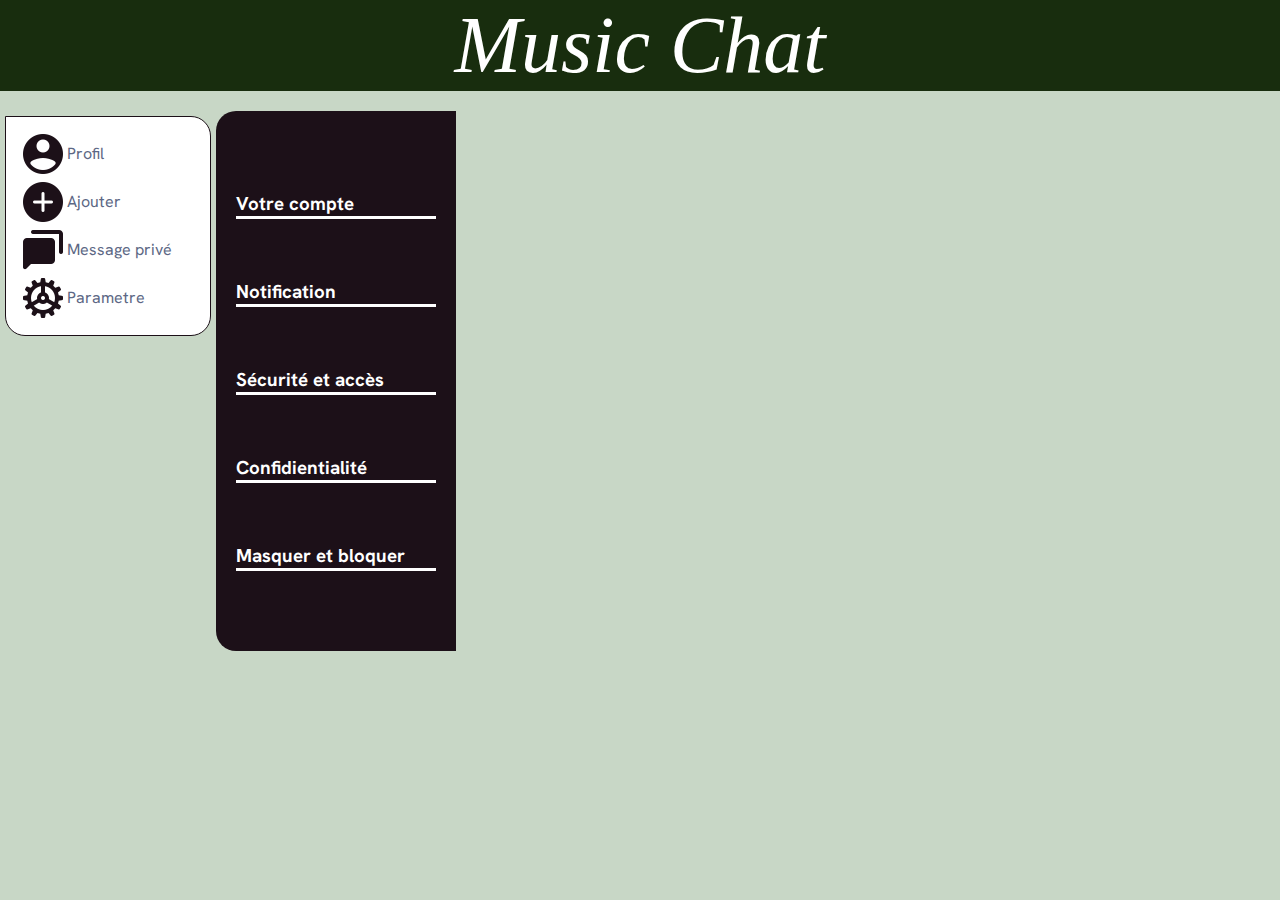
==== html/parametre.html @ 8e82c957 "Add files via upload" ====
<!DOCTYPE html>
<html lang="en">
  <head>
    <meta charset="UTF-8" />
    <meta http-equiv="X-UA-Compatible" content="IE=edge" />
    <meta name="viewport" content="width=device-width, initial-scale=1.0" />
    <link rel="stylesheet" href="../assets/style/style.css" />
    <link rel="stylesheet" href="../assets/style/parametre.css" />
    <title>Réseau Social</title>
    <link rel="preconnect" href="https://fonts.googleapis.com" />
    <link rel="preconnect" href="https://fonts.gstatic.com" crossorigin />
    <link
      href="https://fonts.googleapis.com/css2?family=Hanken+Grotesk:ital,wght@0,200;0,300;0,400;1,200;1,300;1,400&display=swap"
      rel="stylesheet"
    />
  </head>

  <body id="body">
    <a href="../index.html"><div class="navbar">Music Chat</div></a>
    <div class="conteneurParametre">
      <div class="divInfo">
        <div class="formeInfo">
          <img src="../assets/image/profil.png" alt="Profil" />
          <p>Profil</p>
        </div>

        <div class="formeInfo">
          <img
            src="../assets/image/ajouter.png"
            alt="Ajouter"
            class="ajouter1"
          />
          <p>Ajouter</p>
        </div>

        <div class="formeInfo">
          <img src="../assets/image/messagePrivé.png" alt="chat" />
          <p>Message privé</p>
        </div>

        <div class="formeInfo">
          <img src="../assets/image/parametre.png" alt="parametre" />
          <p>Parametre</p>
        </div>
      </div>
      <div class="paraDirection">
        <div class="parametrePrincipaux">
          <h3 id="idVotreCompte">Votre compte</h3>
          <h3 id="idNotification">Notification</h3>
          <h3>Sécurité et accès</h3>
          <h3>Confidientialité</h3>
          <h3>Masquer et bloquer</h3>
        </div>
        <div class="parametreVotreCompte">
          <div class="flexligne adresseMail">
            <p>Adresse mail :</p>
            <input type="text" placeholder="r*****.ch2004@gmail.com">
          </div>
          <div class="flexligne nomUtilisateur">
            <p>Nom d'utilisateur :</p>
            <input type="text" placeholder="@RaphChiche">
          </div>
          <div class="flexligne telephone">
            <p>Numéro de télephone :</p>
            <input type="text" placeholder="06 ** ** ** 08">
          </div>
        </div>
        <div class="parametreNotification">
          <p class="activer_desactiverTXT">activer les notification</p>
          <input type="checkbox" name="activerEtDesactiverNotif" id="notif" />
        </div>
      </div>
    </div>
    <!-- <script src="assets/javascript/java.js"></script> -->
    <script src="../assets/javascript/parametre.js"></script>
  </body>
</html>
---- assets/style/style.css ----
@import url(tags.css);
@import url(contenue.css);
@import url(conteneur.css);
@import url(exemple_tweet.css);
@import url(divInfo.css);
@import url(categories.css);
@import url(popup.css);
@import url(flouScroll.css);
@import url(sidnav.css);
@import url(supprimerChat.css);
@import url("https://fonts.googleapis.com/css2?family=Hanken+Grotesk:ital,wght@0,200;0,300;0,400;1,200;1,300;1,400&display=swap");
* {
  font-family: "Hanken Grotesk", sans-serif;
  margin: 0;
  padding: 0;
  outline: none;
  text-decoration: none;
}
a {
  color: var(--bleutravail);
}
:root {
  --blue: #1e90ff;
  --white: #ffffff;
  --vertfonce: #182d0e;
  --vertclaire: #c8d7c6;
  --blackpurple: #1c1018;
  --taupe: #bfacb5;
  --bleutravail: #5c6784;
  --black: #000000;
}

@font-face {
  font-family: "lostar";
  src: url(‘../font/lostar/Lostar.ttf’) format(‘truetype’);
}

body {
  background-color: #c8d7c6;
}

.actu {
  display: flex;
  flex-direction: column;
  width: 100%;
}

.parametre {
  display: flex;
  align-items: center;
}
.none {
  display: none;
}

.tweetManga {
  color: var(--white);
  display: flex;
}

.navbar {
  font-family: "Lostar";
  text-align: center;
  font-size: 80px;
  font-style: italic;
  background-color: var(--vertfonce);
  margin-bottom: 20px;
  color: var(--white);
}

.flexcolonne {
  display: flex;
  flex-direction: column;
}

.flexligne {
  display: flex;
  flex-direction: row;
}
---- assets/style/parametre.css ----
.conteneurParametre {
  display: flex;
  flex-direction: row;
  align-items: flex-start;
}

body {
  background-color: var(--vertclaire);
}

.parametrePrincipaux {
  background-color: var(--blackpurple);
  color: white;
  width: 200px;
  height: 500px;
  display: flex;
  flex-direction: column;
  border-bottom-left-radius: 20px;
  border-top-left-radius: 20px;
  /* box-shadow: inset 0px 0px 12px 14px rgba(0, 0, 0, 0.43); */
  padding: 20px;
  justify-content: space-evenly;
}

.parametreVotreCompte {
  background-color: var(--bleutravail);
  width: auto;
  min-width: 200px;
  height: 500px;
  display: none;
  flex-direction: column;
  border-bottom-right-radius: 20px;
  border-top-right-radius: 20px;
  /* box-shadow: inset 0px 0px 12px 14px rgba(0, 0, 0, 0.43); */
  padding: 20px;
  align-items: flex-start;
  justify-content: space-evenly;
  color: var(--white);
}

.aRemplir {
  background-color: grey;
  height: 50px;
  min-width: 200px;
  border-radius: 50px;
  margin-left: 20px;
}

.adresseMail {
  display: flex;
  justify-content: center;
  align-items: center;
}

.nomUtilisateur {
  display: flex;
  justify-content: center;
  align-items: center;
}

.telephone {
  display: flex;
  justify-content: center;
  align-items: center;
}

/* ------------------------- */
.parametreNotification {
  background-color: var(--bleutravail);
  /* width: 800px; */
  min-width: 200px;
  height: 500px;
  display: none;
  flex-direction: column;
  border-bottom-right-radius: 20px;
  border-top-right-radius: 20px;
  /* box-shadow: inset 0px 0px 12px 14px rgba(0, 0, 0, 0.43); */
  padding: 20px;
  justify-content: center;
  flex-direction: row;
  align-items: center;
  color: var(--white);
}

#notif {
  -webkit-appearance: none;
  position: relative;
  width: 75px;
  height: 30px;
  border-radius: 25px;
  background-color: rgb(11, 56, 0);
  transition: 0.3s;
  outline: none;
  cursor: pointer;
}

#notif::after {
  content: "";
  position: absolute;
  top: 50%;
  left: 25%;
  transform: translate(-50%, -50%);
  border-radius: 50%;
  height: 1.25rem;
  width: 1.25rem;
  background-color: rgb(255, 255, 255);
  transition: left 0.3s;
}

#notif:checked {
  background-color: rgb(138, 0, 0);
}

#notif:checked::after {
  left: 75%;
}

h3 {
  border-bottom: solid white;
}

.paraDirection {
  display: flex;
  flex-direction: row;
}

/* ---------------------- */

.activer_desactiverTXT{
  padding: 15px 20px;
}

/* -------------- */

input{
  outline: none;
  border: none;
  width: 290px;
  height: 40px;
  background-color: var(--taupe);
  border-radius: 50px;
  padding: 5px 15px;
  margin: 10px;

}
@media screen and (max-width: 864px) {
  .adresseMail {
    display: flex;
    justify-content: center;
    align-items: center;
    flex-direction: column;
  }
  
  .nomUtilisateur {
    display: flex;
    justify-content: center;
    align-items: center;
    flex-direction: column;
  }
  
  .telephone {
    display: flex;
    justify-content: center;
    align-items: center;
    flex-direction: column;
  }
  .conteneurParametre {
    display: flex;
    flex-direction: row;
    align-items: flex-start;
    justify-content: center;
  }
  
  .parametrePrincipaux {
    background-color: var(--blackpurple);
    color: white;
    width: auto;
    height: 500px;
    display: flex;
    flex-direction: column;
    border-bottom-left-radius: 0px;
    border-top-right-radius: 20px;
    border-top-left-radius: 20px;
    /* box-shadow: inset 0px 0px 12px 14px rgba(0, 0, 0, 0.43); */
    padding: 20px;
    justify-content: space-evenly;
  }

  .paraDirection {
    display: flex;
    flex-direction: column;
  }

  .parametreVotreCompte {
    background-color: var(--bleutravail);
    width: auto;
    min-width: 200px;
    height: 500px;
    display: none;
    flex-direction: column;
    border-bottom-right-radius: 20px;
    border-bottom-left-radius: 20px;
    border-top-left-radius: 0px;
    border-top-right-radius: 00px;
    /* box-shadow: inset 0px 0px 12px 14px rgba(0, 0, 0, 0.43); */
    padding: 20px;
    align-items: flex-start;
    justify-content: space-evenly;
    color: var(--white);
    margin-bottom: 30px;
  }

  .parametreNotification {
    background-color: var(--bleutravail);
    /* width: 800px; */
    min-width: 200px;
    height: 500px;
    display: none;
    justify-content: center;
    flex-direction: row;
    border-bottom-right-radius: 20px;
    border-bottom-left-radius: 20px;
    border-top-right-radius: 00px;
    /* box-shadow: inset 0px 0px 12px 14px rgba(0, 0, 0, 0.43); */
    padding: 20px;
    color: var(--white);
    margin-bottom: 20px;
  }
}
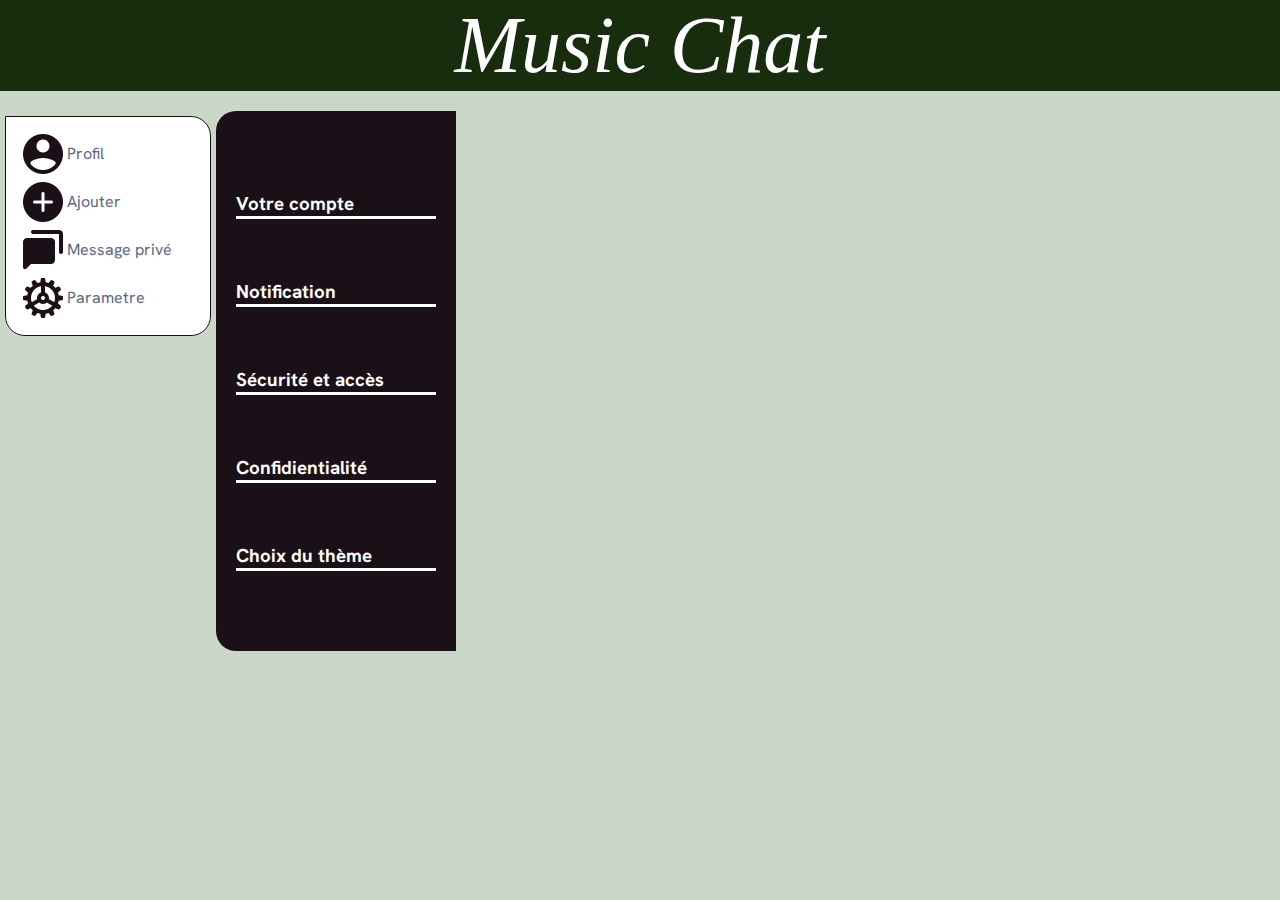
==== commit b15e53cc: "Add files via upload" ====
--- a/html/parametre.html
+++ b/html/parametre.html
@@ -16,7 +16,7 @@
   </head>
 
   <body id="body">
-    <a href="../index.html"><div class="navbar">Music Chat</div></a>
+    <a href="../index.php"><div class="navbar">Music Chat</div></a>
     <div class="conteneurParametre">
       <div class="divInfo">
         <div class="formeInfo">
@@ -49,29 +49,37 @@
           <h3 id="idNotification">Notification</h3>
           <h3>Sécurité et accès</h3>
           <h3>Confidientialité</h3>
-          <h3>Masquer et bloquer</h3>
+          <h3 id="idChoixTheme">Choix du thème</h3>
         </div>
         <div class="parametreVotreCompte">
           <div class="flexligne adresseMail">
             <p>Adresse mail :</p>
-            <input type="text" placeholder="r*****.ch2004@gmail.com">
+            <input type="text" placeholder="r*****.ch2004@gmail.com" />
           </div>
           <div class="flexligne nomUtilisateur">
             <p>Nom d'utilisateur :</p>
-            <input type="text" placeholder="@RaphChiche">
+            <input type="text" placeholder="@RaphChiche" />
           </div>
           <div class="flexligne telephone">
             <p>Numéro de télephone :</p>
-            <input type="text" placeholder="06 ** ** ** 08">
+            <input type="text" placeholder="06 ** ** ** 08" />
           </div>
         </div>
         <div class="parametreNotification">
           <p class="activer_desactiverTXT">activer les notification</p>
           <input type="checkbox" name="activerEtDesactiverNotif" id="notif" />
         </div>
+        <div class="parametreTheme">
+          <div class="choixTheme">Choisisez le thème :</div>
+          <div>
+            <button id="btnSombre">Sombre</button>
+            <button id="btnClaire">Clair</button>
+          </div>
+        </div>
       </div>
     </div>
     <!-- <script src="assets/javascript/java.js"></script> -->
     <script src="../assets/javascript/parametre.js"></script>
+    <script src="../assets/javascript/main.js"></script>
   </body>
 </html>
--- a/assets/style/style.css
+++ b/assets/style/style.css
@@ -8,6 +8,7 @@
 @import url(flouScroll.css);
 @import url(sidnav.css);
 @import url(supprimerChat.css);
+@import url(connexion.css);
 @import url("https://fonts.googleapis.com/css2?family=Hanken+Grotesk:ital,wght@0,200;0,300;0,400;1,200;1,300;1,400&display=swap");
 * {
   font-family: "Hanken Grotesk", sans-serif;
@@ -41,8 +42,9 @@
 
 .actu {
   display: flex;
-  flex-direction: column;
-  width: 100%;
+  flex-direction: row;
+  width: 100%; 
+  justify-content: space-between;
 }
 
 .parametre {
@@ -77,3 +79,11 @@
   display: flex;
   flex-direction: row;
 }
+
+#darkbody{
+  background-color: var(--vertfonce);
+}
+
+#darknav{
+  background-color:  var(--black);
+}--- a/assets/style/parametre.css
+++ b/assets/style/parametre.css
@@ -227,3 +227,38 @@
     margin-bottom: 20px;
   }
 }
+
+/* ---------------------00000 */
+
+
+
+.parametreTheme {
+  background-color: var(--bleutravail);
+  /* width: 800px; */
+  min-width: 200px;
+  height: 500px;
+  display: none;
+  flex-direction: column;
+  border-bottom-right-radius: 20px;
+  border-top-right-radius: 20px;
+  /* box-shadow: inset 0px 0px 12px 14px rgba(0, 0, 0, 0.43); */
+  padding: 20px;
+  justify-content: center;
+  align-items: center;
+  color: var(--white);
+}
+
+#btnSombre{
+  background-color: var(--blackpurple);
+  color: var(--white)x;
+  padding: 5px 20px;
+  font-size: 30px;
+  border-radius: 50px;
+}
+
+#btnClaire{
+  background-color: var(--vertclaire);
+  padding: 5px 20px;
+  font-size: 30px;
+  border-radius: 50px;
+}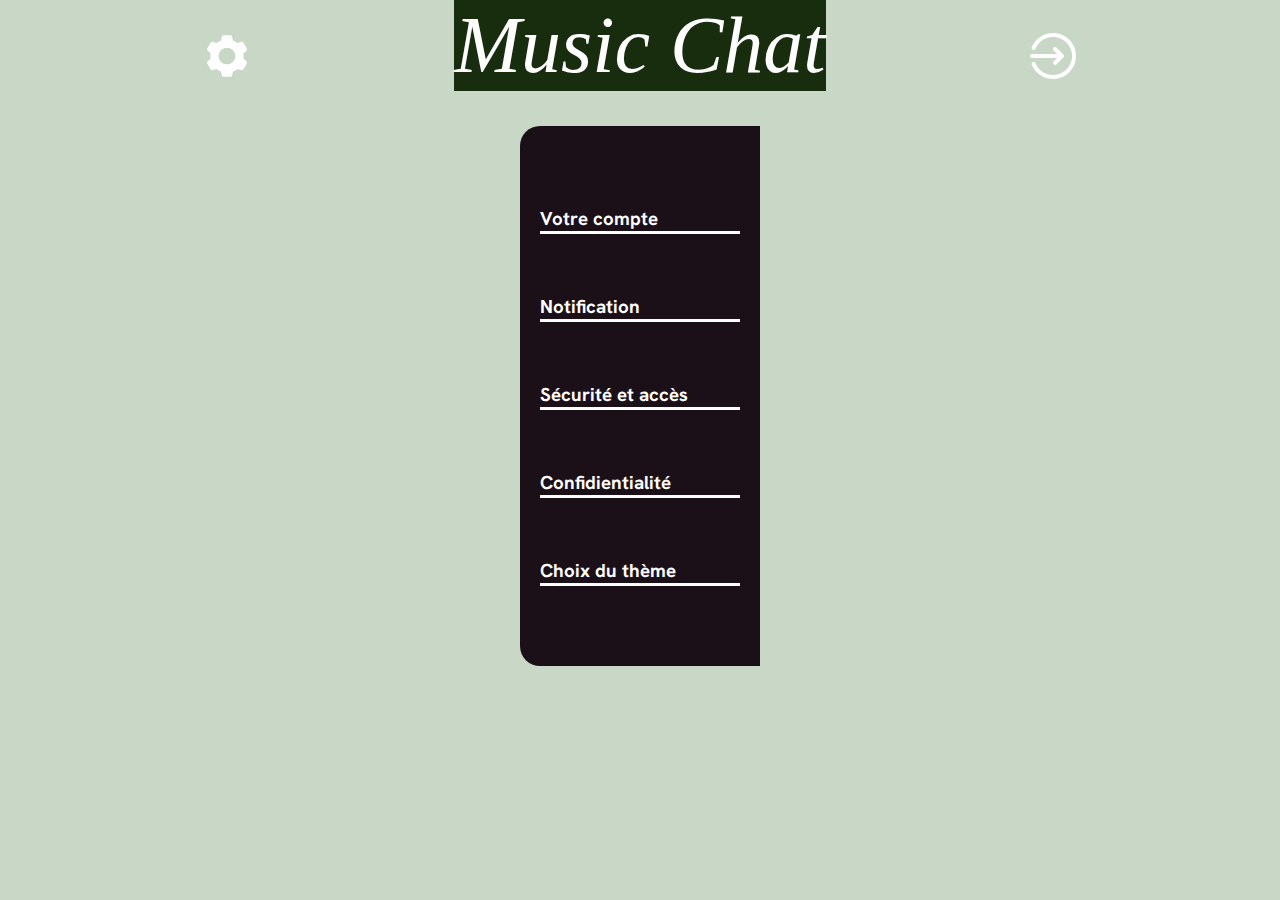
==== commit 3c099f64: "v4 - changement css" ====
--- a/html/parametre.html
+++ b/html/parametre.html
@@ -16,33 +16,24 @@
   </head>
 
   <body id="body">
-    <a href="../index.php"><div class="navbar">Music Chat</div></a>
+    <div class="navbar">
+      
+      <div class="formeInfo navClick">
+        <a href="parametre.html" class="parametre"><img src="../assets/image/para.svg" alt="parametre" />
+        </a>
+      </div>
+      <a href="../index.php"> <p class="navbarTitle">Music Chat</p></a>
+      <div class="connexProfil">
+        <div class="formeInfo">
+          <a href="connexion.php" class="parametre">
+            <img src="../assets/image/connexion.png" alt="Profil" />
+          </a>
+        </div>
+         
+      </div>
+    </div>
     <div class="conteneurParametre">
-      <div class="divInfo">
-        <div class="formeInfo">
-          <img src="../assets/image/profil.png" alt="Profil" />
-          <p>Profil</p>
-        </div>
-
-        <div class="formeInfo">
-          <img
-            src="../assets/image/ajouter.png"
-            alt="Ajouter"
-            class="ajouter1"
-          />
-          <p>Ajouter</p>
-        </div>
-
-        <div class="formeInfo">
-          <img src="../assets/image/messagePrivé.png" alt="chat" />
-          <p>Message privé</p>
-        </div>
-
-        <div class="formeInfo">
-          <img src="../assets/image/parametre.png" alt="parametre" />
-          <p>Parametre</p>
-        </div>
-      </div>
+      
       <div class="paraDirection">
         <div class="parametrePrincipaux">
           <h3 id="idVotreCompte">Votre compte</h3>
--- a/assets/style/style.css
+++ b/assets/style/style.css
@@ -1,5 +1,4 @@
 @import url(tags.css);
-@import url(contenue.css);
 @import url(conteneur.css);
 @import url(exemple_tweet.css);
 @import url(divInfo.css);
@@ -9,6 +8,7 @@
 @import url(sidnav.css);
 @import url(supprimerChat.css);
 @import url(connexion.css);
+@import url(popupConnexion.css);
 @import url("https://fonts.googleapis.com/css2?family=Hanken+Grotesk:ital,wght@0,200;0,300;0,400;1,200;1,300;1,400&display=swap");
 * {
   font-family: "Hanken Grotesk", sans-serif;
@@ -18,7 +18,7 @@
   text-decoration: none;
 }
 a {
-  color: var(--bleutravail);
+  color: var(--white);
 }
 :root {
   --blue: #1e90ff;
@@ -33,23 +33,28 @@
 
 @font-face {
   font-family: "lostar";
-  src: url(‘../font/lostar/Lostar.ttf’) format(‘truetype’);
+  src: url(‘../font/lostar/Lostar.ttf’);
 }
 
 body {
   background-color: #c8d7c6;
+  overflow-x: hidden;
 }
 
 .actu {
   display: flex;
   flex-direction: row;
-  width: 100%; 
+  width: 100%;
   justify-content: space-between;
+  padding-top: 10px;
 }
 
 .parametre {
   display: flex;
   align-items: center;
+}
+.linkColor {
+  color: white;
 }
 .none {
   display: none;
@@ -60,7 +65,7 @@
   display: flex;
 }
 
-.navbar {
+.navbarTitle {
   font-family: "Lostar";
   text-align: center;
   font-size: 80px;
@@ -68,6 +73,11 @@
   background-color: var(--vertfonce);
   margin-bottom: 20px;
   color: var(--white);
+}
+.navbar {
+  display: flex;
+  justify-content: space-evenly;
+  align-items: center;
 }
 
 .flexcolonne {
@@ -80,10 +90,44 @@
   flex-direction: row;
 }
 
-#darkbody{
+#darkbody {
   background-color: var(--vertfonce);
 }
 
-#darknav{
-  background-color:  var(--black);
-}+#darknav {
+  background-color: var(--black);
+}
+
+@media screen and (max-width: 428px) {
+  .navbarTitle {
+    font-family: "Lostar";
+    text-align: center;
+    font-size: 60px;
+    font-style: italic;
+    background-color: var(--vertfonce);
+    margin-bottom: 20px;
+    color: var(--white);
+  }
+}
+@media screen and (max-width: 750px) {
+  .actu {
+    display: block;
+    flex-direction: row;
+    width: 100%;
+    justify-content: center;
+  }
+
+  .navbar {
+    display: flex;
+    justify-content: center;
+  }
+}
+.visible {
+  display: none;
+}
+
+.Welcome {
+  text-align: center;
+  color: var(--blackpurple);
+  font-style: italic;
+}
--- a/assets/style/parametre.css
+++ b/assets/style/parametre.css
@@ -1,7 +1,8 @@
 .conteneurParametre {
   display: flex;
   flex-direction: row;
-  align-items: flex-start;
+  padding-top: 15px;
+  justify-content: center;
 }
 
 body {
@@ -126,22 +127,38 @@
 
 /* ---------------------- */
 
-.activer_desactiverTXT{
+.activer_desactiverTXT {
   padding: 15px 20px;
 }
 
 /* -------------- */
 
-input{
+input {
   outline: none;
   border: none;
-  width: 290px;
+  width: auto;
   height: 40px;
   background-color: var(--taupe);
   border-radius: 50px;
   padding: 5px 15px;
   margin: 10px;
-
+}
+
+
+.parametreTheme {
+  background-color: var(--bleutravail);
+  /* width: 800px; */
+  min-width: 200px;
+  height: 500px;
+  display: none;
+  flex-direction: column;
+  border-bottom-right-radius: 20px;
+  border-top-right-radius: 20px;
+  /* box-shadow: inset 0px 0px 12px 14px rgba(0, 0, 0, 0.43); */
+  padding: 20px;
+  justify-content: center;
+  align-items: center;
+  color: var(--white);
 }
 @media screen and (max-width: 864px) {
   .adresseMail {
@@ -150,27 +167,21 @@
     align-items: center;
     flex-direction: column;
   }
-  
+
   .nomUtilisateur {
     display: flex;
     justify-content: center;
     align-items: center;
     flex-direction: column;
   }
-  
+
   .telephone {
     display: flex;
     justify-content: center;
     align-items: center;
     flex-direction: column;
   }
-  .conteneurParametre {
-    display: flex;
-    flex-direction: row;
-    align-items: flex-start;
-    justify-content: center;
-  }
-  
+
   .parametrePrincipaux {
     background-color: var(--blackpurple);
     color: white;
@@ -226,39 +237,41 @@
     color: var(--white);
     margin-bottom: 20px;
   }
+  .parametreTheme {
+    background-color: var(--bleutravail);
+    /* width: 800px; */
+    min-width: 200px;
+    height: 500px;
+    display: none;
+    flex-direction: column;
+    border-bottom-right-radius: 20px;
+    border-bottom-left-radius: 20px;
+    border-top-left-radius: 0px;
+    border-top-right-radius: 00px;
+
+    /* box-shadow: inset 0px 0px 12px 14px rgba(0, 0, 0, 0.43); */
+    padding: 20px;
+    justify-content: center;
+    align-items: center;
+    color: var(--white);
+  }
 }
 
 /* ---------------------00000 */
 
 
 
-.parametreTheme {
-  background-color: var(--bleutravail);
-  /* width: 800px; */
-  min-width: 200px;
-  height: 500px;
-  display: none;
-  flex-direction: column;
-  border-bottom-right-radius: 20px;
-  border-top-right-radius: 20px;
-  /* box-shadow: inset 0px 0px 12px 14px rgba(0, 0, 0, 0.43); */
-  padding: 20px;
-  justify-content: center;
-  align-items: center;
-  color: var(--white);
-}
-
-#btnSombre{
+#btnSombre {
   background-color: var(--blackpurple);
-  color: var(--white)x;
+  color: var(--white) x;
   padding: 5px 20px;
   font-size: 30px;
   border-radius: 50px;
 }
 
-#btnClaire{
+#btnClaire {
   background-color: var(--vertclaire);
   padding: 5px 20px;
   font-size: 30px;
   border-radius: 50px;
-}+}
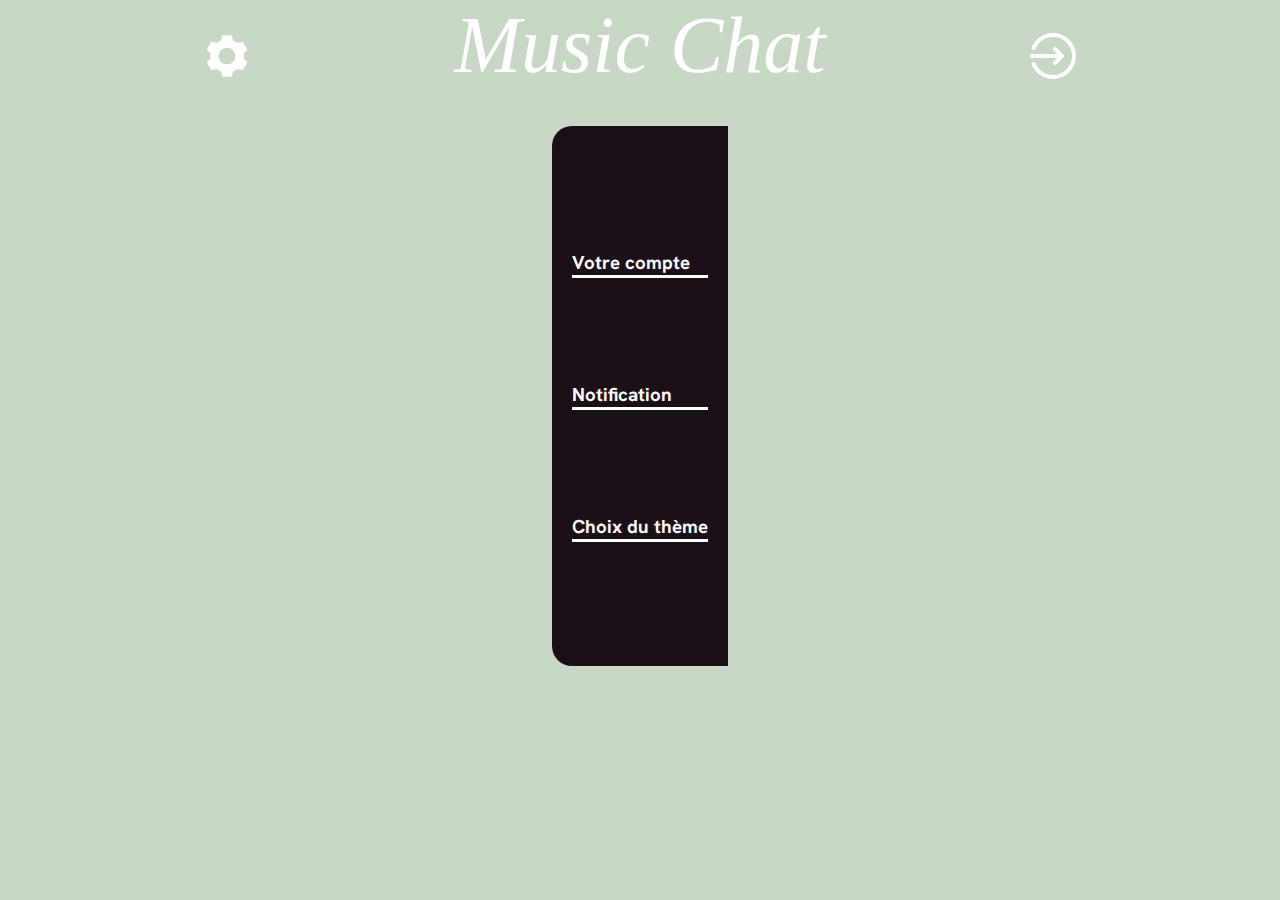
==== commit 7965c814: "v5-nouveau filtre + essai d'un css avec les tags" ====
--- a/html/parametre.html
+++ b/html/parametre.html
@@ -36,11 +36,9 @@
       
       <div class="paraDirection">
         <div class="parametrePrincipaux">
-          <h3 id="idVotreCompte">Votre compte</h3>
-          <h3 id="idNotification">Notification</h3>
-          <h3>Sécurité et accès</h3>
-          <h3>Confidientialité</h3>
-          <h3 id="idChoixTheme">Choix du thème</h3>
+          <h3 id="idVotreCompte" class="cursor">Votre compte</h3>
+          <h3 id="idNotification" class="cursor">Notification</h3>
+          <h3 id="idChoixTheme" class="cursor">Choix du thème</h3>
         </div>
         <div class="parametreVotreCompte">
           <div class="flexligne adresseMail">
--- a/assets/style/style.css
+++ b/assets/style/style.css
@@ -23,12 +23,14 @@
 :root {
   --blue: #1e90ff;
   --white: #ffffff;
+  --backgroundcolortag:#ffffff;
   --vertfonce: #182d0e;
   --vertclaire: #c8d7c6;
   --blackpurple: #1c1018;
   --taupe: #bfacb5;
   --bleutravail: #5c6784;
   --black: #000000;
+  --cat1 : #ffadad;
 }
 
 @font-face {
@@ -38,7 +40,6 @@
 
 body {
   background-color: #c8d7c6;
-  overflow-x: hidden;
 }
 
 .actu {
@@ -74,6 +75,7 @@
   margin-bottom: 20px;
   color: var(--white);
 }
+
 .navbar {
   display: flex;
   justify-content: space-evenly;
@@ -98,6 +100,10 @@
   background-color: var(--black);
 }
 
+.center{
+  display: flex;
+  align-items: center;
+}
 @media screen and (max-width: 428px) {
   .navbarTitle {
     font-family: "Lostar";
@@ -109,7 +115,7 @@
     color: var(--white);
   }
 }
-@media screen and (max-width: 750px) {
+@media screen and (max-width: 850px) {
   .actu {
     display: block;
     flex-direction: row;
@@ -131,3 +137,19 @@
   color: var(--blackpurple);
   font-style: italic;
 }
+
+.navbarTitle {
+  text-decoration: none;
+  background: linear-gradient(
+      to top,
+      rgba(255, 0, 0, 0.5) 0%,
+      rgba(255, 0, 0, 0.5) 100%,
+      transparent 10.01%
+    )
+    no-repeat left bottom / 0% 100%;
+  transition: background-size 0.5s;
+}
+
+.navbarTitle:hover {
+  background-size: 100% 100%;
+}
--- a/assets/style/parametre.css
+++ b/assets/style/parametre.css
@@ -12,7 +12,7 @@
 .parametrePrincipaux {
   background-color: var(--blackpurple);
   color: white;
-  width: 200px;
+  width: auto;
   height: 500px;
   display: flex;
   flex-direction: column;
@@ -26,9 +26,10 @@
 .parametreVotreCompte {
   background-color: var(--bleutravail);
   width: auto;
-  min-width: 200px;
+  min-width: auto;
   height: 500px;
   display: none;
+  justify-content: center;
   flex-direction: column;
   border-bottom-right-radius: 20px;
   border-top-right-radius: 20px;
@@ -69,7 +70,7 @@
 .parametreNotification {
   background-color: var(--bleutravail);
   /* width: 800px; */
-  min-width: 200px;
+  min-width: 60vw;
   height: 500px;
   display: none;
   flex-direction: column;
@@ -148,7 +149,7 @@
 .parametreTheme {
   background-color: var(--bleutravail);
   /* width: 800px; */
-  min-width: 200px;
+  min-width: 60vw;
   height: 500px;
   display: none;
   flex-direction: column;
@@ -160,6 +161,13 @@
   align-items: center;
   color: var(--white);
 }
+
+
+.cursor:hover{
+  cursor: pointer;
+}
+
+
 @media screen and (max-width: 864px) {
   .adresseMail {
     display: flex;
@@ -185,7 +193,7 @@
   .parametrePrincipaux {
     background-color: var(--blackpurple);
     color: white;
-    width: auto;
+    width: 60vw;
     height: 500px;
     display: flex;
     flex-direction: column;
@@ -204,11 +212,12 @@
 
   .parametreVotreCompte {
     background-color: var(--bleutravail);
-    width: auto;
+    width: 60vw;
     min-width: 200px;
     height: 500px;
     display: none;
     flex-direction: column;
+    justify-content: center;
     border-bottom-right-radius: 20px;
     border-bottom-left-radius: 20px;
     border-top-left-radius: 0px;
@@ -224,7 +233,7 @@
   .parametreNotification {
     background-color: var(--bleutravail);
     /* width: 800px; */
-    min-width: 200px;
+    min-width: 60vw;
     height: 500px;
     display: none;
     justify-content: center;
@@ -240,7 +249,7 @@
   .parametreTheme {
     background-color: var(--bleutravail);
     /* width: 800px; */
-    min-width: 200px;
+    min-width: 60vw;
     height: 500px;
     display: none;
     flex-direction: column;
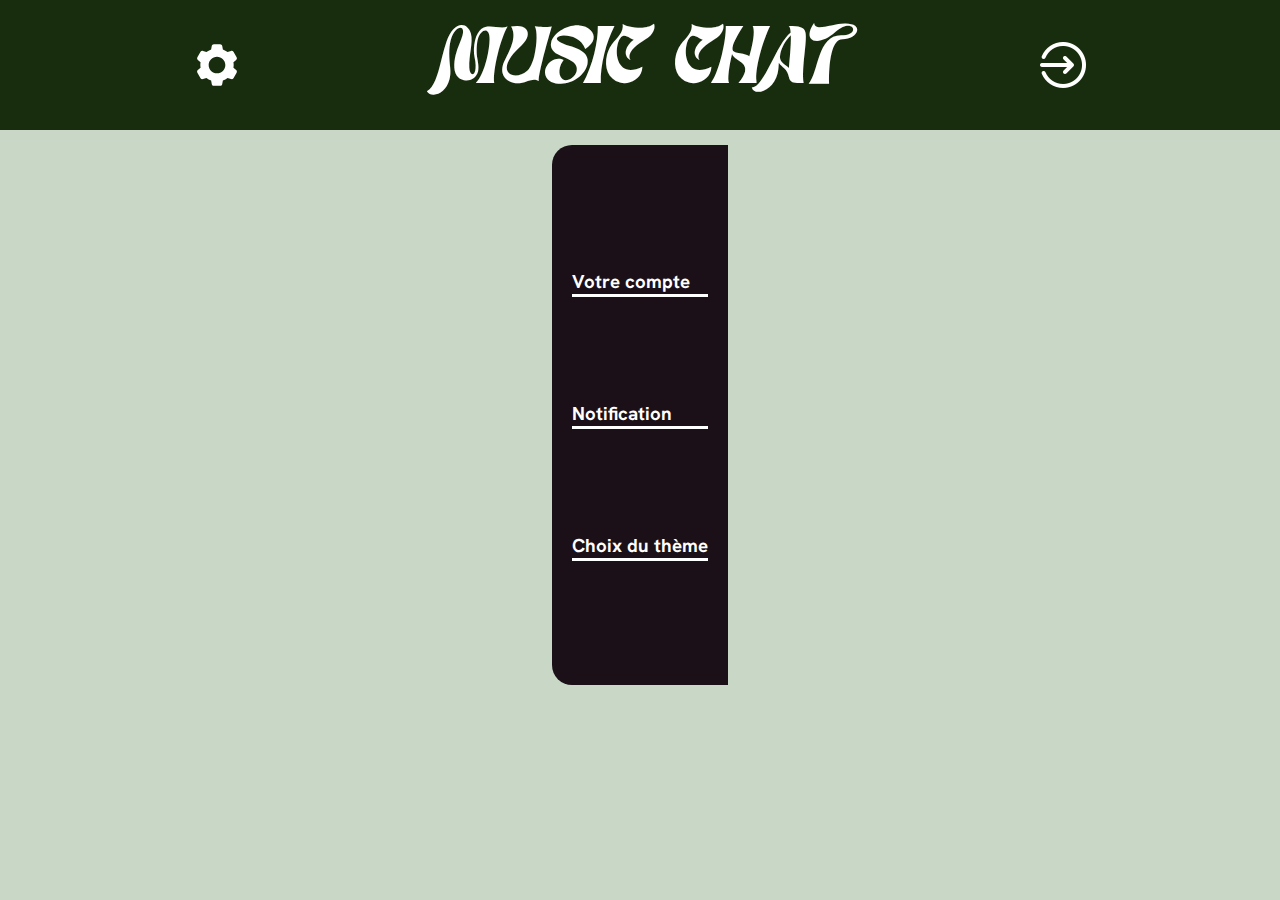
==== commit 91062471: "Add files via upload" ====
--- a/html/parametre.html
+++ b/html/parametre.html
@@ -69,6 +69,6 @@
     </div>
     <!-- <script src="assets/javascript/java.js"></script> -->
     <script src="../assets/javascript/parametre.js"></script>
-    <script src="../assets/javascript/main.js"></script>
+    <script src="../assets/javascript/btnJavascript.js"></script>
   </body>
 </html>
--- a/assets/style/style.css
+++ b/assets/style/style.css
@@ -4,7 +4,6 @@
 @import url(divInfo.css);
 @import url(categories.css);
 @import url(popup.css);
-@import url(flouScroll.css);
 @import url(sidnav.css);
 @import url(supprimerChat.css);
 @import url(connexion.css);
@@ -31,11 +30,20 @@
   --bleutravail: #5c6784;
   --black: #000000;
   --cat1 : #ffadad;
+  --cat2 : #ffd6a5;
+  --cat3 : #fdffb6;
+  --cat4 : #caffbf;
+  --cat5 : rgb(179, 179, 0);
+  --cat6 : pink;
+  --cat7 : #a0c4ff;
+  --cat8 : rgb(201, 48, 168);
+  --cat9 : #9bf6ff;
+  --cat10: grey;
 }
 
 @font-face {
-  font-family: "lostar";
-  src: url(‘../font/lostar/Lostar.ttf’);
+  font-family: "Lostar";
+  src: url("../font/lostar/Lostar.ttf");
 }
 
 body {
@@ -44,10 +52,11 @@
 
 .actu {
   display: flex;
-  flex-direction: row;
+  flex-direction: column-reverse;
   width: 100%;
   justify-content: space-between;
   padding-top: 10px;
+  align-items: center;
 }
 
 .parametre {
@@ -73,13 +82,26 @@
   font-style: italic;
   background-color: var(--vertfonce);
   margin-bottom: 20px;
-  color: var(--white);
+  color: var(--backgroundcolortag);
+  animation:Keyframe1 1.5s;
 }
 
+
+@keyframes Keyframe1 {
+  from {
+    font-size: 0px;
+  }
+  
+
+  to {
+    font-size: 80px;
+  }
+}
 .navbar {
   display: flex;
   justify-content: space-evenly;
   align-items: center;
+  background-color: var(--vertfonce);
 }
 
 .flexcolonne {
@@ -138,7 +160,7 @@
   font-style: italic;
 }
 
-.navbarTitle {
+/* .navbarTitle {
   text-decoration: none;
   background: linear-gradient(
       to top,
@@ -152,4 +174,14 @@
 
 .navbarTitle:hover {
   background-size: 100% 100%;
+} */
+
+.infoID{
+  display:flex;
+  justify-content: space-between;
 }
+
+.displayEnvoyer{
+  display: flex; 
+  justify-content: center;
+}